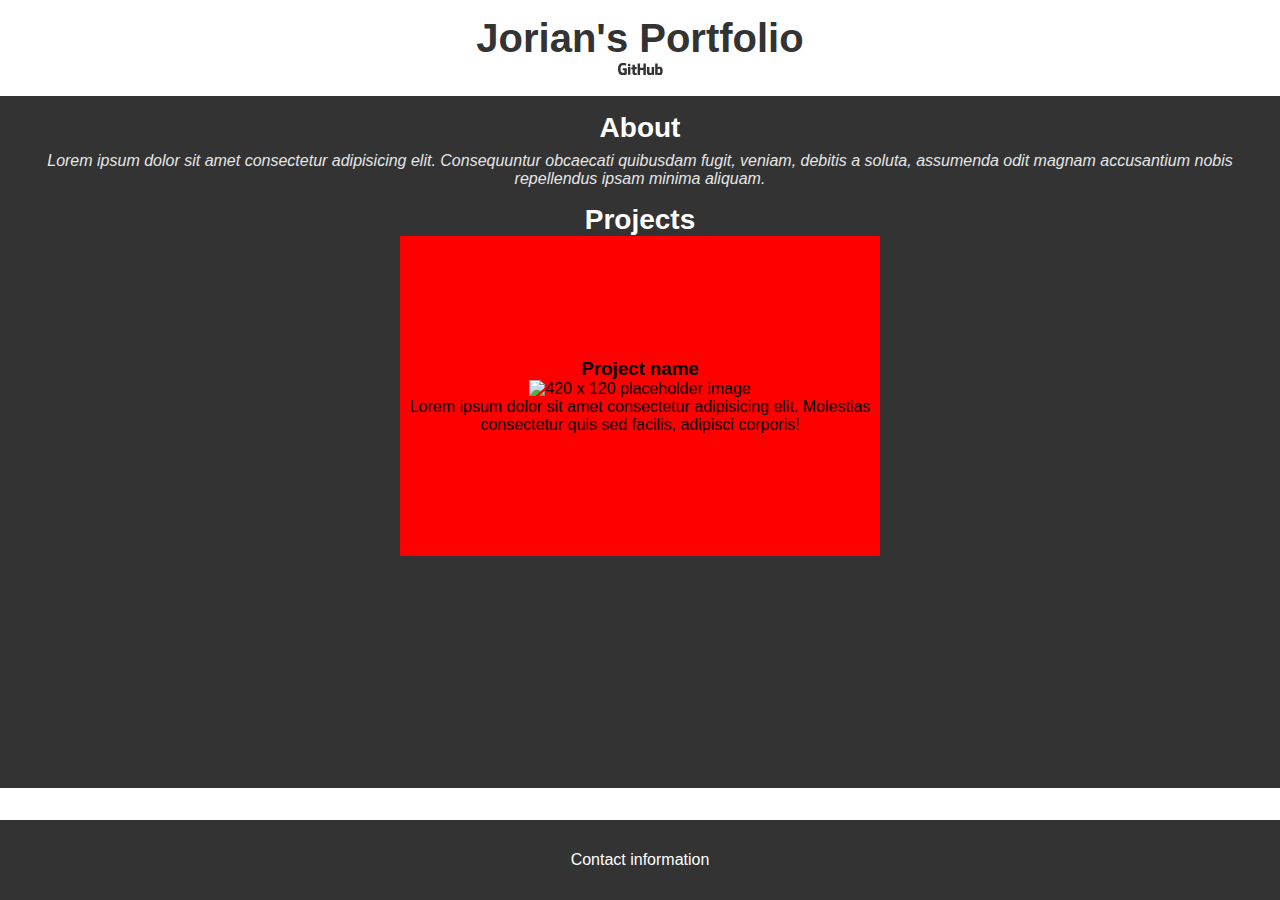
==== index.html @ 54fbcdc3 "Start of personal portfolio page to display projects and information about myself." ====
<!DOCTYPE html>
<html lang="en">
<head>
    <meta charset="UTF-8">
    <meta http-equiv="X-UA-Compatible" content="IE=edge">
    <meta name="viewport" content="width=device-width, initial-scale=1.0">
    <title>JorianB's Portfolio | Index</title>

    <link rel="stylesheet" href="styles.css">
</head>
<body>
    <header>
        <nav>
            <h1>Jorian's Portfolio</h1>
            <div>
                <a href="https://github.com/gamelovernl/" target="_blank">
                    <svg xmlns="http://www.w3.org/2000/svg" viewBox="0 0 45 16" width="45" height="16"><path d="M8.81 7.35v5.74c0 .04-.01.11-.06.13 0 0-1.25.89-3.31.89-2.49 0-5.44-.78-5.44-5.92S2.58 1.99 5.1 2c2.18 0 3.06.49 3.2.58.04.05.06.09.06.14L7.94 4.5c0 .09-.09.2-.2.17-.36-.11-.9-.33-2.17-.33-1.47 0-3.05.42-3.05 3.73s1.5 3.7 2.58 3.7c.92 0 1.25-.11 1.25-.11v-2.3H4.88c-.11 0-.19-.08-.19-.17V7.35c0-.09.08-.17.19-.17h3.74c.11 0 .19.08.19.17Zm35.85 2.33c0 3.43-1.11 4.41-3.05 4.41-1.64 0-2.52-.83-2.52-.83s-.04.46-.09.52c-.03.06-.08.08-.14.08h-1.48c-.1 0-.19-.08-.19-.17l.02-11.11c0-.09.08-.17.17-.17h2.13c.09 0 .17.08.17.17v3.77s.82-.53 2.02-.53l-.01-.02c1.2 0 2.97.45 2.97 3.88ZM27.68 2.43c.09 0 .17.08.17.17v11.11c0 .09-.08.17-.17.17h-2.13c-.09 0-.17-.08-.17-.17l.02-4.75h-3.31v4.75c0 .09-.08.17-.17.17h-2.13c-.08 0-.17-.08-.17-.17V2.6c0-.09.08-.17.17-.17h2.13c.09 0 .17.08.17.17v4.09h3.31V2.6c0-.09.08-.17.17-.17Zm8.26 3.64c.11 0 .19.08.19.17l-.02 7.47c0 .09-.06.17-.17.17H34.6c-.07 0-.14-.04-.16-.09-.03-.06-.08-.45-.08-.45s-1.13.77-2.52.77c-1.69 0-2.92-.55-2.92-2.75V6.25c0-.09.08-.17.17-.17h2.14c.09 0 .17.08.17.17V11c0 .75.22 1.09.97 1.09s1.3-.39 1.3-.39V6.26c0-.11.06-.19.17-.19Zm-17.406 5.971h.005a.177.177 0 0 1 .141.179v1.5c0 .07-.03.14-.09.16-.1.05-.74.22-1.27.22-1.16 0-2.86-.25-2.86-2.69V8.13h-1.11c-.09 0-.17-.08-.17-.19V6.58c0-.08.05-.15.13-.17.07-.01 1.16-.28 1.16-.28V3.96c0-.08.05-.13.14-.13h2.16c.09 0 .14.05.14.13v2.11h1.59c.08 0 .16.08.16.17v1.7c0 .11-.07.19-.16.19h-1.59v3.131c0 .47.27.83 1.05.83.247 0 .481-.049.574-.05ZM12.24 6.06c.09 0 .17.08.17.17v7.37c0 .18-.05.27-.25.27h-1.92c-.17 0-.3-.07-.3-.27V6.26c0-.11.08-.2.17-.2Zm29.99 3.78c0-1.81-.73-2.05-1.5-1.97-.6.04-1.08.34-1.08.34v3.52s.49.34 1.22.36c1.03.03 1.36-.34 1.36-2.25ZM11.19 2.68c.75 0 1.36.61 1.36 1.38 0 .77-.61 1.38-1.36 1.38-.77 0-1.38-.61-1.38-1.38 0-.77.61-1.38 1.38-1.38Zm7.34 9.35v.001l.01.01h-.001l-.005-.001v.001c-.009-.001-.015-.011-.024-.011Z"></path></svg>
                </a>
            </div>
        </nav>
    </header>

    <main>

        
        <div class="about">
            <h2>About</h2>
            <p>
                Lorem ipsum dolor sit amet consectetur adipisicing elit. Consequuntur obcaecati quibusdam fugit, veniam,
                debitis a soluta, assumenda odit magnam accusantium nobis repellendus ipsam minima aliquam.
            </p>
        </div>

        <div class="projects">
            <h2>Projects</h2>
            <div class="project-card">
                <h3>Project name</h3>
                <div class="project-image">
                    <img src="https://placehold.co/420x120" alt="420 x 120 placeholder image">
                </div>
                <div class="project-information">
                    <p>Lorem ipsum dolor sit amet consectetur adipisicing elit. Molestias consectetur quis sed facilis, adipisci corporis!</p>
                </div>
            </div>
        </div>
    </main>

    <footer>
        <div class="information">
            Contact information
            <!-- ?: Contact form? -->
        </div>
    </footer>
</body>
</html>
---- styles.css ----
* {
    margin: 0;
    box-sizing: border-box;
}

body {
    font-family: Arial, Helvetica, sans-serif;
}


/* HEADER */
header {
    padding: 1rem;
    text-align: center;
    color: #333;
    height: 6em;
}

header h1 {
    font-size: 2.5em;
}

header a svg {
    fill: #333;
}
/* END OF HEADER */

/* MAIN */

main {
    background-color: #333;
    height: calc(100vh - 13em);
    overflow: hidden;
}

main h2 {
    font-size: 1.75em;
    color: #fff;
}

    /* ABOUT */
    .about {
        text-align: center;
        padding: 1em;
        color: #e6e6e6;
    }

    .about p {
        margin-top: 0.5em;
        font-style: italic;
    }
    /* END OF ABOUT */

.projects {
    text-align: center;
    max-width: 480px;
    width: 100%;
    margin: 0 auto;
}

.project-card {
    margin: 0 auto;
    width: 100%;
    display: flex;
    flex-direction: column;
    align-items: center;
    justify-content: center;
    height: 320px;
    background-color: red;
}

/* END OF MAIN */

/* FOOTER */

footer {
    display: flex;
    justify-content: center;
    align-items: center;
    position: absolute;
    bottom: 0;
    height: 5em;
    background-color: #333;
    width: 100%;
    color: #fff;
}

/* END OF FOOTER */
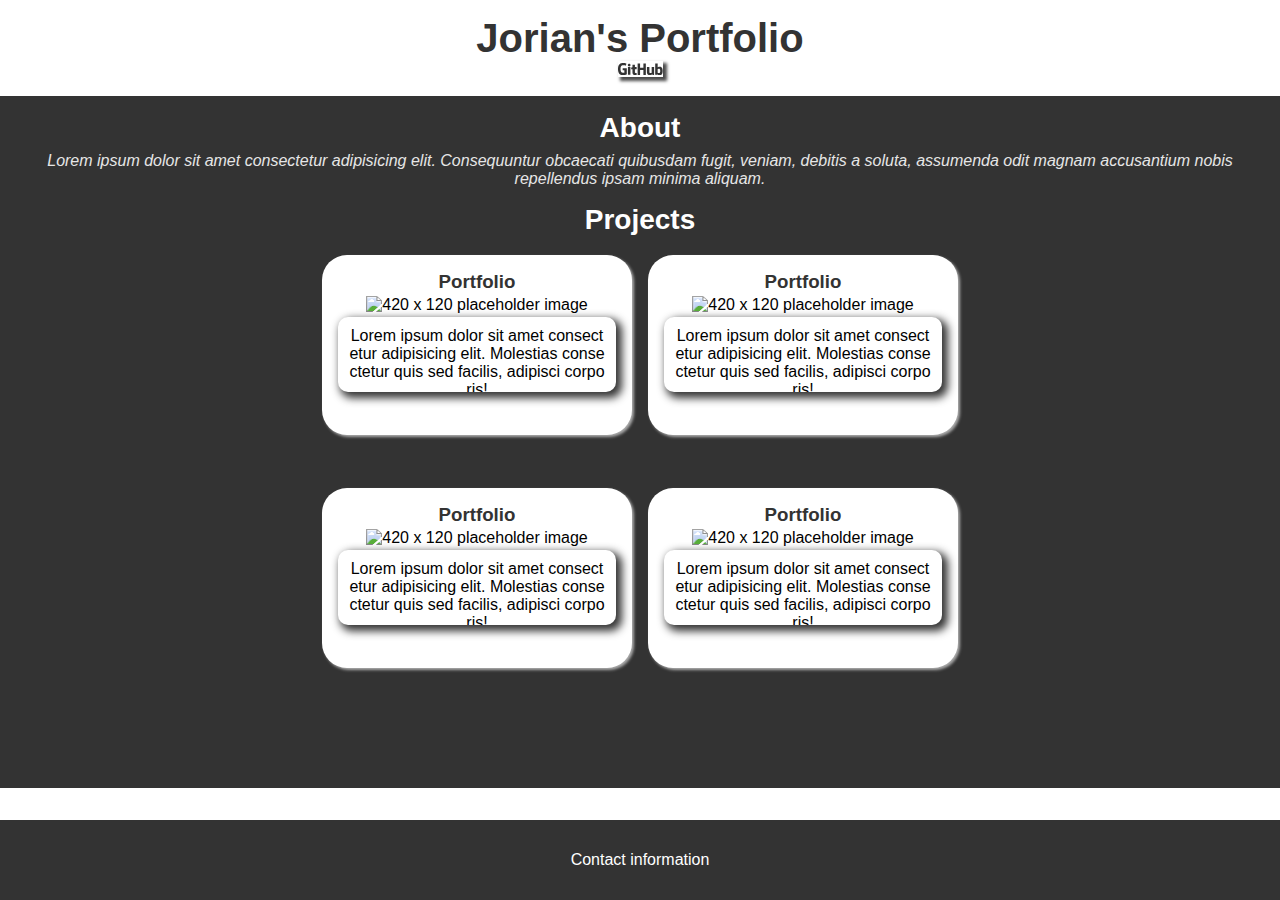
==== commit 70f279d4: "Portfolio project cards" ====
--- a/index.html
+++ b/index.html
@@ -33,13 +33,42 @@
 
         <div class="projects">
             <h2>Projects</h2>
-            <div class="project-card">
-                <h3>Project name</h3>
-                <div class="project-image">
-                    <img src="https://placehold.co/420x120" alt="420 x 120 placeholder image">
+            <div class="projects-wrapper">
+                <div class="project-card">
+                    <h3><a href="https://github.com/gamelovernl/supreme-funicular" target="_blank">Portfolio</a></h3>
+                    <div class="project-image">
+                        <img src="https://placehold.co/120x25" alt="420 x 120 placeholder image">
+                    </div>
+                    <div class="project-information">
+                        <p>Lorem ipsum dolor sit amet consectetur adipisicing elit. Molestias consectetur quis sed facilis, adipisci corporis!</p>
+                    </div>
                 </div>
-                <div class="project-information">
-                    <p>Lorem ipsum dolor sit amet consectetur adipisicing elit. Molestias consectetur quis sed facilis, adipisci corporis!</p>
+                <div class="project-card">
+                    <h3><a href="https://github.com/gamelovernl/supreme-funicular" target="_blank">Portfolio</a></h3>
+                    <div class="project-image">
+                        <img src="https://placehold.co/120x25" alt="420 x 120 placeholder image">
+                    </div>
+                    <div class="project-information">
+                        <p>Lorem ipsum dolor sit amet consectetur adipisicing elit. Molestias consectetur quis sed facilis, adipisci corporis!</p>
+                    </div>
+                </div>
+                <div class="project-card">
+                    <h3><a href="https://github.com/gamelovernl/supreme-funicular" target="_blank">Portfolio</a></h3>
+                    <div class="project-image">
+                        <img src="https://placehold.co/120x25" alt="420 x 120 placeholder image">
+                    </div>
+                    <div class="project-information">
+                        <p>Lorem ipsum dolor sit amet consectetur adipisicing elit. Molestias consectetur quis sed facilis, adipisci corporis!</p>
+                    </div>
+                </div>
+                <div class="project-card">
+                    <h3><a href="https://github.com/gamelovernl/supreme-funicular" target="_blank">Portfolio</a></h3>
+                    <div class="project-image">
+                        <img src="https://placehold.co/120x25" alt="420 x 120 placeholder image">
+                    </div>
+                    <div class="project-information">
+                        <p>Lorem ipsum dolor sit amet consectetur adipisicing elit. Molestias consectetur quis sed facilis, adipisci corporis!</p>
+                    </div>
                 </div>
             </div>
         </div>
--- a/styles.css
+++ b/styles.css
@@ -22,6 +22,7 @@
 
 header a svg {
     fill: #333;
+    box-shadow: 3px 3px 3px 1px rgba(0, 0, 0, 0.7);
 }
 /* END OF HEADER */
 
@@ -53,20 +54,58 @@
 
 .projects {
     text-align: center;
-    max-width: 480px;
+    max-width: 640px; /* 640 / 2 = 320 */
     width: 100%;
     margin: 0 auto;
 }
 
+.projects-wrapper {
+    display: flex;
+    flex-wrap: wrap;
+    flex-direction: row;
+    justify-content: center;
+    align-items: center;
+    gap: 1em;
+    height: 50vh;
+    overflow: scroll;
+}
+
 .project-card {
-    margin: 0 auto;
+    width: 310px;
+    height: 180px;
+    border-radius: 25px;
+    padding: 1em;
+    background-color: #fff;
+    box-shadow: 2px 2px 3px rgba(255, 255, 255, 0.6);
+}
+
+.project-card h3 a {
+    text-decoration: none;
+    color: #333
+}
+
+.project-card h3 a:hover {
+    text-decoration: underline;
+    font-style: italic;
+}
+
+.project-image img {
+    width: 240px;
+    height: auto;
+    object-fit: cover;
+    padding: 3px;
+}
+
+.project-information {
     width: 100%;
-    display: flex;
-    flex-direction: column;
-    align-items: center;
-    justify-content: center;
-    height: 320px;
-    background-color: red;
+    height: 75px;
+    box-shadow: 4px 4px 8px 2px #333;
+    padding: 10px;
+    text-align: center;
+    overflow: hidden;
+    border-radius: 10px;
+    word-wrap: break-word;
+    word-break: break-all;
 }
 
 /* END OF MAIN */
@@ -85,4 +124,10 @@
     color: #fff;
 }
 
-/* END OF FOOTER */+/* END OF FOOTER */
+
+@media (min-width: 1024px) {
+    .projects-wrapper {
+        overflow: unset;
+    }
+}